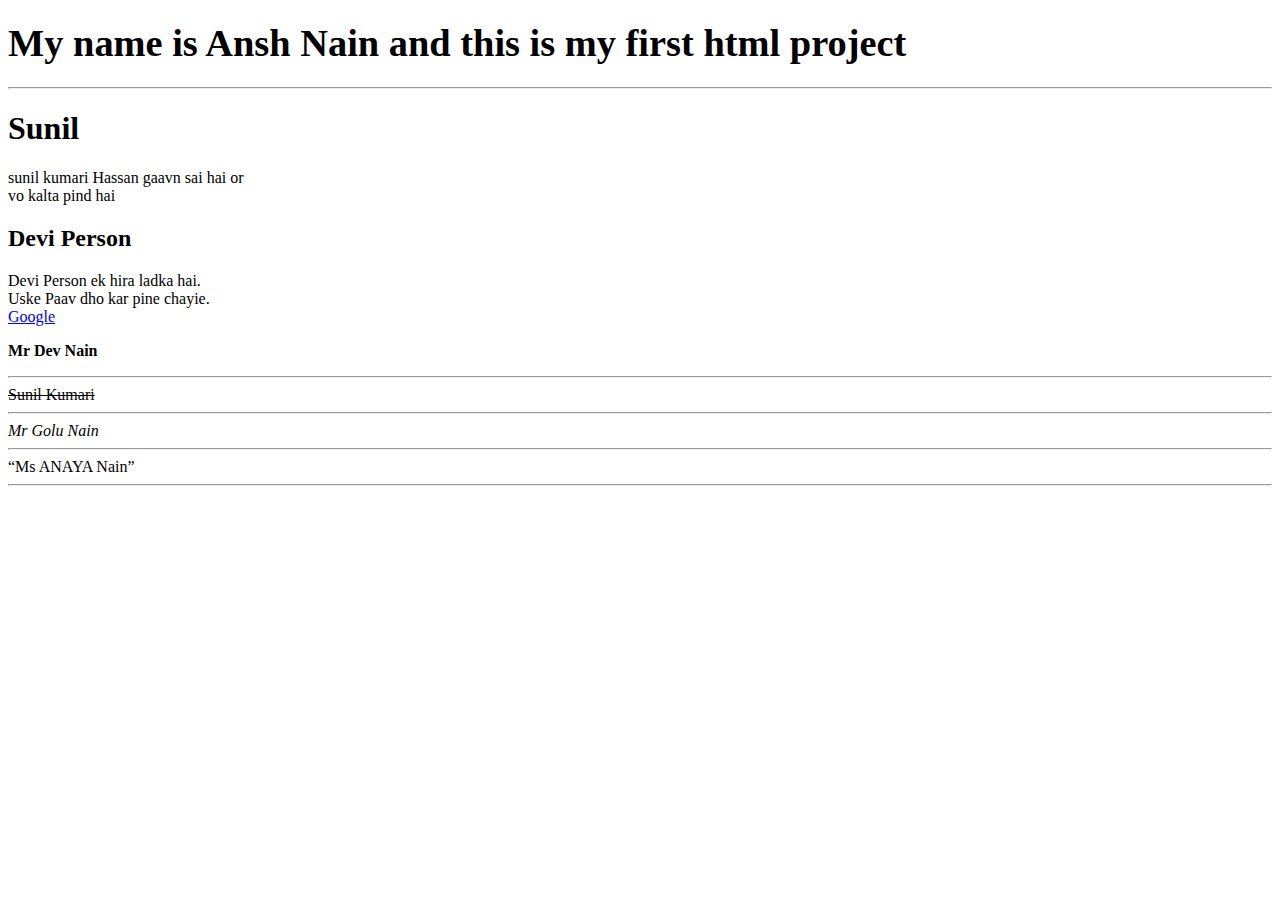
==== first file.html @ 9593686a "Add files via upload" ====
<!DOCTYPE html>
<html lang="en">
<head>
    <meta charset="UTF-8">
    <meta name="viewport" content="width=5, initial-scale=15.8">
    <title>Devi Person</title>
</head> <body>
<h1><big>My name is Ansh Nain and this is my first html project</big></h1>
<hr>

<h1>Sunil</h1> 
  sunil kumari Hassan gaavn sai hai or<br> vo kalta pind hai 
    <h2>Devi Person</h2>
    Devi Person ek hira ladka hai. <br>Uske Paav dho kar pine chayie. <br>
    <a href="https://www.google.com" target="_blank">Google</a>
    <p><b>Mr Dev Nain</b><hr>
        <s>Sunil Kumari</s><hr>
        <i>Mr Golu Nain</i><hr>
        <q>Ms ANAYA Nain</q><hr>
   
</body>
</html>
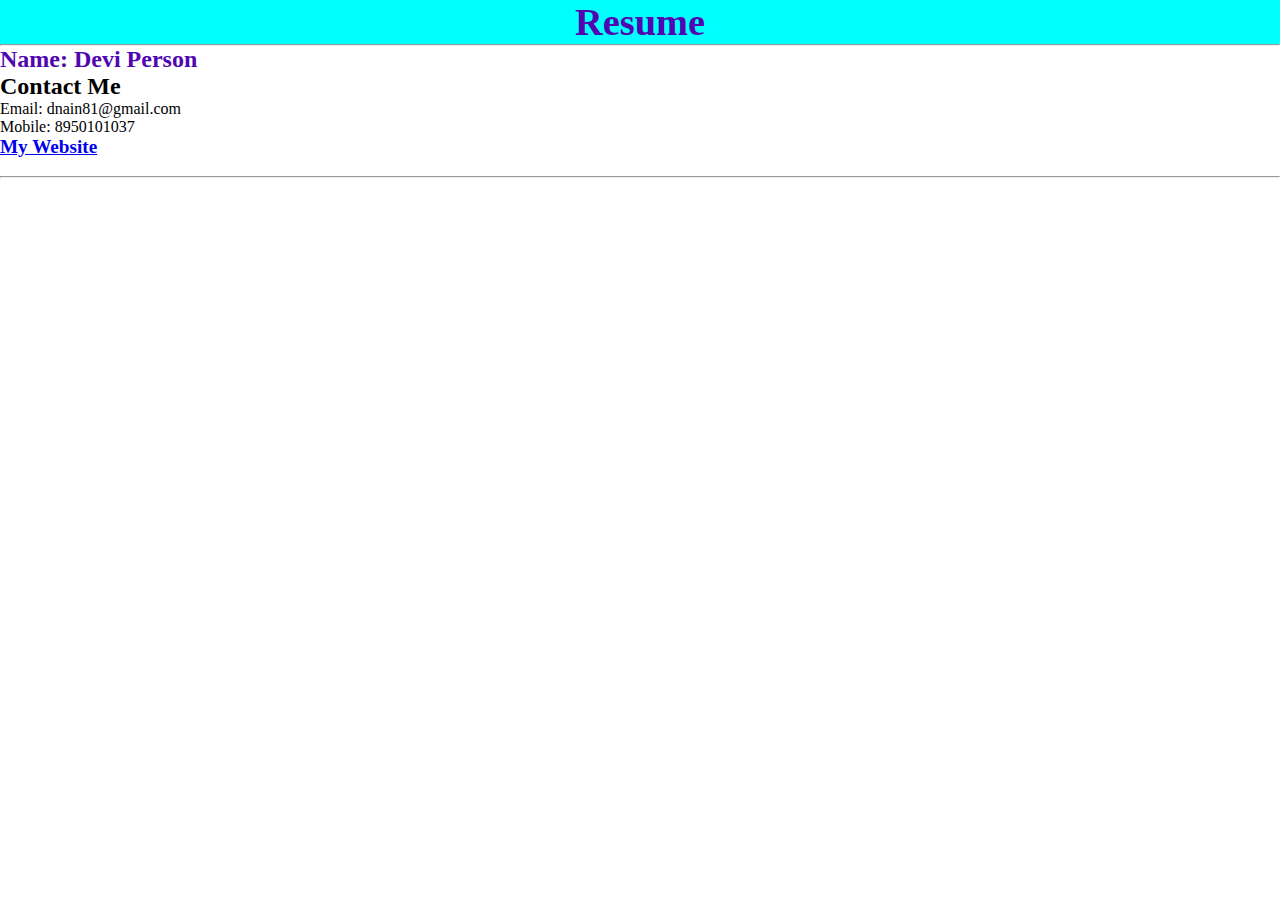
==== commit 4d31e388: "file name change" ====
--- a/first file.html
+++ b/first file.html
@@ -1,22 +1,24 @@
 <!DOCTYPE html>
 <html lang="en">
 <head>
-    <meta charset="UTF-8">
-    <meta name="viewport" content="width=5, initial-scale=15.8">
     <title>Devi Person</title>
-</head> <body>
-<h1><big>My name is Ansh Nain and this is my first html project</big></h1>
+</head>
+<style>
+  * { margin: 0;}
+  h1{color: rgb(80, 6, 177); text-align-last: center;
+  background-color: aqua;}
+  #name{color: rgb(80, 6, 177);text-align-last: auto;}
+  h2{width: 100;height: auto;}
+</style>
+<body>
+<h1><big>Resume</big></h1>
 <hr>
-
-<h1>Sunil</h1> 
-  sunil kumari Hassan gaavn sai hai or<br> vo kalta pind hai 
-    <h2>Devi Person</h2>
-    Devi Person ek hira ladka hai. <br>Uske Paav dho kar pine chayie. <br>
-    <a href="https://www.google.com" target="_blank">Google</a>
-    <p><b>Mr Dev Nain</b><hr>
-        <s>Sunil Kumari</s><hr>
-        <i>Mr Golu Nain</i><hr>
-        <q>Ms ANAYA Nain</q><hr>
+    <h2 id="name">Name: Devi Person</h2><h2>Contact Me</h2>
+    Email: dnain81@gmail.com<br>
+    Mobile: 8950101037<br>
+    <big><b><a href="https://devnain21.github.io/My-first-html-project/" target="_blank">My Website</a></b></big><br><br>
+    <hr>
+       
    
 </body>
-</html>+</html>
